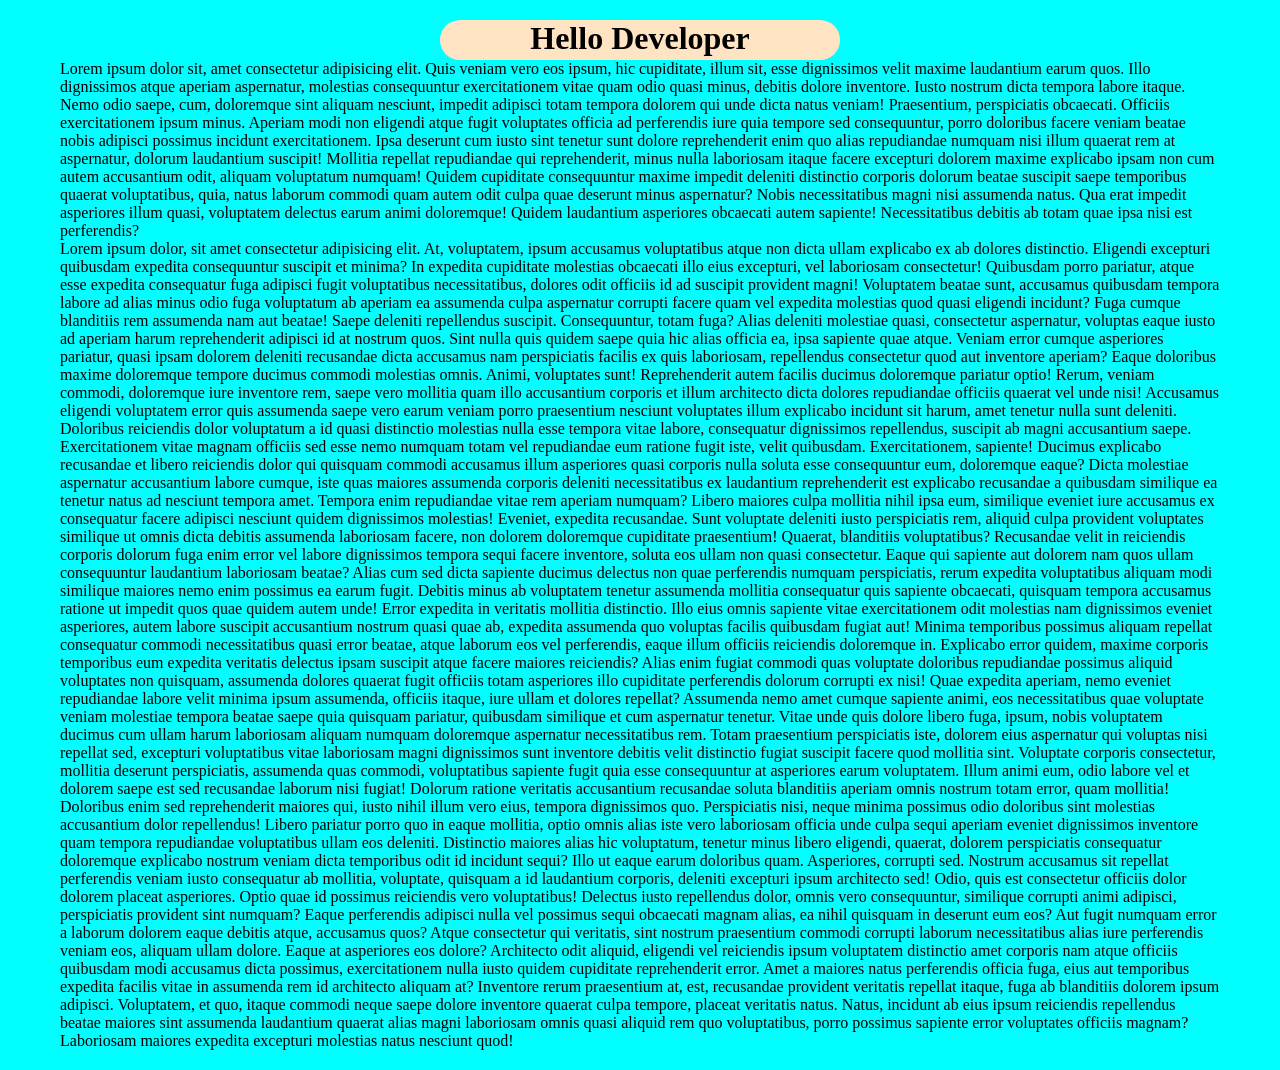
==== index.html @ 97e026e4 "qoshimcha" ====
<!DOCTYPE html>
<html lang="en">
<head>
    <meta charset="UTF-8">
    <meta name="viewport" content="width=, initial-scale=1.0">
    <title>Document</title>
    <link rel="stylesheet" href="/css/main.css">
</head>
<body>
    <header>
        <div class="container">
    <h1>Hello Developer</h1>

    <p>Lorem ipsum dolor sit, amet consectetur adipisicing elit. Quis veniam vero eos ipsum, hic cupiditate, illum sit, esse dignissimos velit maxime laudantium earum quos. Illo dignissimos atque aperiam aspernatur, molestias consequuntur exercitationem vitae quam odio quasi minus, debitis dolore inventore. Iusto nostrum dicta tempora labore itaque. Nemo odio saepe, cum, doloremque sint aliquam nesciunt, impedit adipisci totam tempora dolorem qui unde dicta natus veniam! Praesentium, perspiciatis obcaecati. Officiis exercitationem ipsum minus. Aperiam modi non eligendi atque fugit voluptates officia ad perferendis iure quia tempore sed consequuntur, porro doloribus facere veniam beatae nobis adipisci possimus incidunt exercitationem. Ipsa deserunt cum iusto sint tenetur sunt dolore reprehenderit enim quo alias repudiandae numquam nisi illum quaerat rem at aspernatur, dolorum laudantium suscipit! Mollitia repellat repudiandae qui reprehenderit, minus nulla laboriosam itaque facere excepturi dolorem maxime explicabo ipsam non cum autem accusantium odit, aliquam voluptatum numquam! Quidem cupiditate consequuntur maxime impedit deleniti distinctio corporis dolorum beatae suscipit saepe temporibus quaerat voluptatibus, quia, natus laborum commodi quam autem 
        odit culpa quae deserunt minus aspernatur? Nobis necessitatibus magni nisi assumenda natus. Qua
        erat impedit asperiores illum quasi, voluptatem delectus earum animi doloremque! Quidem laudantium asperiores obcaecati autem sapiente! Necessitatibus debitis ab totam quae ipsa nisi
         est perferendis?</p>
         <p>Lorem ipsum dolor, sit amet consectetur adipisicing elit. At, voluptatem, ipsum accusamus voluptatibus atque non dicta ullam explicabo ex ab dolores distinctio. Eligendi excepturi quibusdam expedita consequuntur suscipit et minima? In expedita cupiditate molestias obcaecati illo eius excepturi, vel laboriosam consectetur! Quibusdam porro pariatur, atque esse expedita consequatur fuga adipisci fugit voluptatibus necessitatibus, dolores odit officiis id ad suscipit provident magni! Voluptatem beatae sunt, accusamus quibusdam tempora labore ad alias minus odio fuga voluptatum ab aperiam ea assumenda culpa aspernatur corrupti facere quam vel expedita molestias quod quasi eligendi incidunt? Fuga cumque blanditiis rem assumenda nam aut beatae! Saepe deleniti repellendus suscipit. Consequuntur, totam fuga? Alias deleniti molestiae quasi, consectetur aspernatur, voluptas eaque iusto ad aperiam harum reprehenderit adipisci id at nostrum quos. Sint nulla quis quidem saepe quia hic alias officia ea, ipsa sapiente quae atque. Veniam error cumque asperiores pariatur, quasi ipsam dolorem deleniti recusandae dicta accusamus nam perspiciatis facilis ex quis laboriosam, repellendus consectetur quod aut inventore aperiam? Eaque doloribus maxime doloremque tempore ducimus commodi molestias omnis. Animi, voluptates sunt! Reprehenderit autem facilis ducimus doloremque pariatur optio! Rerum, veniam commodi, doloremque iure inventore rem, saepe vero mollitia quam illo accusantium corporis et illum architecto dicta dolores repudiandae officiis quaerat vel unde nisi! Accusamus eligendi voluptatem error quis assumenda saepe vero earum veniam porro praesentium nesciunt voluptates illum explicabo incidunt sit harum, amet tenetur nulla sunt deleniti. Doloribus reiciendis dolor voluptatum a id quasi distinctio molestias nulla esse tempora vitae labore, consequatur dignissimos repellendus, suscipit ab magni accusantium saepe. Exercitationem vitae magnam officiis sed esse nemo numquam totam vel repudiandae eum ratione fugit iste, velit quibusdam. Exercitationem, sapiente! Ducimus explicabo recusandae et libero reiciendis dolor qui quisquam commodi accusamus illum asperiores quasi corporis nulla soluta esse consequuntur eum, doloremque eaque? Dicta molestiae aspernatur accusantium labore cumque, iste quas maiores assumenda corporis deleniti necessitatibus ex laudantium reprehenderit est explicabo recusandae a quibusdam similique ea tenetur natus ad nesciunt tempora amet. Tempora enim repudiandae vitae rem aperiam numquam? Libero maiores culpa mollitia nihil ipsa eum, similique eveniet iure accusamus ex consequatur facere adipisci nesciunt quidem dignissimos molestias! Eveniet, expedita recusandae. Sunt voluptate deleniti iusto perspiciatis rem, aliquid culpa provident voluptates similique ut omnis dicta debitis assumenda laboriosam facere, non dolorem doloremque cupiditate praesentium! Quaerat, blanditiis voluptatibus? Recusandae velit in reiciendis corporis dolorum fuga enim error vel labore dignissimos tempora sequi facere inventore, soluta eos ullam non quasi consectetur. Eaque qui sapiente aut dolorem nam quos ullam consequuntur laudantium laboriosam beatae? Alias cum sed dicta sapiente ducimus delectus non quae perferendis numquam perspiciatis, rerum expedita voluptatibus aliquam modi similique maiores nemo enim possimus ea earum fugit. Debitis minus ab voluptatem tenetur assumenda mollitia consequatur quis sapiente obcaecati, quisquam tempora accusamus ratione ut impedit quos quae quidem autem unde! Error expedita in veritatis mollitia distinctio. Illo eius omnis sapiente vitae exercitationem odit molestias nam dignissimos eveniet asperiores, autem labore suscipit accusantium nostrum quasi quae ab, expedita assumenda quo voluptas facilis quibusdam fugiat aut! Minima temporibus possimus aliquam repellat consequatur commodi necessitatibus quasi error beatae, atque laborum eos vel perferendis, eaque illum officiis reiciendis doloremque in. Explicabo error quidem, maxime corporis temporibus eum expedita veritatis delectus ipsam suscipit atque facere maiores reiciendis? Alias enim fugiat commodi quas voluptate doloribus repudiandae possimus aliquid voluptates non quisquam, assumenda dolores quaerat fugit officiis totam asperiores illo cupiditate perferendis dolorum corrupti ex nisi! Quae expedita aperiam, nemo eveniet repudiandae labore velit minima ipsum assumenda, officiis itaque, iure ullam et dolores repellat? Assumenda nemo amet cumque sapiente animi, eos necessitatibus quae voluptate veniam molestiae tempora beatae saepe quia quisquam pariatur, quibusdam similique et cum aspernatur tenetur. Vitae unde quis dolore libero fuga, ipsum, nobis voluptatem ducimus cum ullam harum laboriosam aliquam numquam doloremque aspernatur necessitatibus rem. Totam praesentium perspiciatis iste, dolorem eius aspernatur qui voluptas nisi repellat sed, excepturi voluptatibus vitae laboriosam magni dignissimos sunt inventore debitis velit distinctio fugiat suscipit facere quod mollitia sint. Voluptate corporis consectetur, mollitia deserunt perspiciatis, assumenda quas commodi, voluptatibus sapiente fugit quia esse consequuntur at asperiores earum voluptatem. Illum animi eum, odio labore vel et dolorem saepe est sed recusandae laborum nisi fugiat! Dolorum ratione veritatis accusantium recusandae soluta blanditiis aperiam omnis nostrum totam error, quam mollitia! Doloribus enim sed reprehenderit maiores qui, iusto nihil illum vero eius, tempora dignissimos quo. Perspiciatis nisi, neque minima possimus odio doloribus sint molestias accusantium dolor repellendus! Libero pariatur porro quo in eaque mollitia, optio omnis alias iste vero laboriosam officia unde culpa sequi aperiam eveniet dignissimos inventore quam tempora repudiandae voluptatibus ullam eos deleniti. Distinctio maiores alias hic voluptatum, tenetur minus libero eligendi, quaerat, dolorem perspiciatis consequatur doloremque explicabo nostrum veniam dicta temporibus odit id incidunt sequi? Illo ut eaque earum doloribus quam. Asperiores, corrupti sed. Nostrum accusamus sit repellat perferendis veniam iusto consequatur ab mollitia, voluptate, quisquam a id laudantium corporis, deleniti excepturi ipsum architecto sed! Odio, quis est consectetur officiis dolor dolorem placeat asperiores. Optio quae id possimus reiciendis vero voluptatibus! Delectus iusto repellendus dolor, omnis vero consequuntur, similique corrupti animi adipisci, perspiciatis provident sint numquam? Eaque perferendis adipisci nulla vel possimus sequi obcaecati magnam alias, ea nihil quisquam in deserunt eum eos? Aut fugit numquam error a laborum dolorem eaque debitis atque, accusamus quos? Atque consectetur qui veritatis, sint nostrum praesentium commodi corrupti laborum necessitatibus alias iure perferendis veniam eos, aliquam ullam dolore. Eaque at asperiores eos dolore? Architecto odit aliquid, eligendi vel reiciendis ipsum voluptatem distinctio amet corporis nam atque officiis quibusdam modi accusamus dicta possimus, exercitationem nulla iusto quidem cupiditate reprehenderit error. Amet a maiores natus perferendis officia fuga, eius aut temporibus expedita facilis vitae in assumenda rem id architecto aliquam at? Inventore rerum praesentium at, est, recusandae provident veritatis repellat itaque, fuga ab blanditiis dolorem ipsum adipisci. Voluptatem, et quo, itaque commodi neque saepe dolore inventore quaerat culpa tempore, placeat veritatis natus. Natus, incidunt ab eius ipsum reiciendis repellendus beatae maiores sint assumenda laudantium quaerat alias magni laboriosam omnis quasi aliquid rem quo voluptatibus, porro possimus sapiente error voluptates officiis magnam? Laboriosam maiores expedita excepturi molestias natus nesciunt quod!
            
         </p>
        </div>
         </header>
</body>
</html>
---- css/main.css ----
*{
    padding: 0;
    margin: 0;
    box-sizing: border-box;
}
body{
    background-color: aqua;
    width: 100%;
    height: vh;

}
.container{
    max-width: 1200px;
    height: auto;
    width: 100%;
    margin:0 auto;
    padding: 20px 20px;
}
h1{
    width: 400px;
    height: 40px;
text-align: center;
    color: black;
    background-color: bisque;
    justify-content: center;
    margin: 0 auto;
    border-radius: 20px;
    
}
h1::after{
    background-color: brown;
    
}
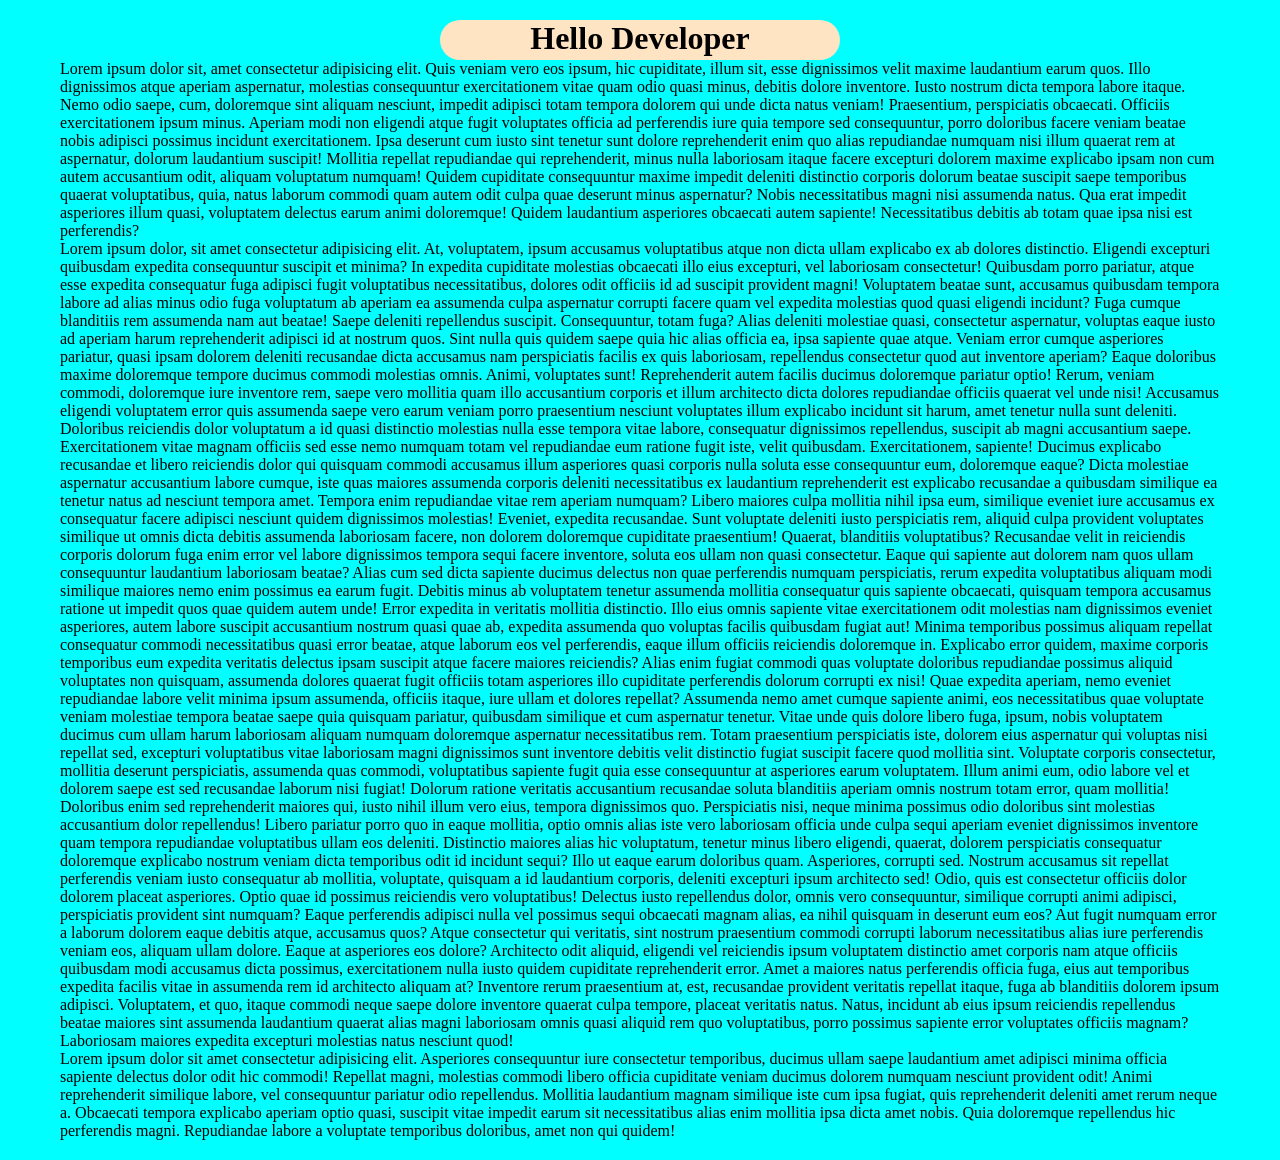
==== commit 8a1f4078: "yanglanish" ====
--- a/index.html
+++ b/index.html
@@ -10,13 +10,15 @@
     <header>
         <div class="container">
     <h1>Hello Developer</h1>
-
+          <a href="/saidasror.html"></a>
     <p>Lorem ipsum dolor sit, amet consectetur adipisicing elit. Quis veniam vero eos ipsum, hic cupiditate, illum sit, esse dignissimos velit maxime laudantium earum quos. Illo dignissimos atque aperiam aspernatur, molestias consequuntur exercitationem vitae quam odio quasi minus, debitis dolore inventore. Iusto nostrum dicta tempora labore itaque. Nemo odio saepe, cum, doloremque sint aliquam nesciunt, impedit adipisci totam tempora dolorem qui unde dicta natus veniam! Praesentium, perspiciatis obcaecati. Officiis exercitationem ipsum minus. Aperiam modi non eligendi atque fugit voluptates officia ad perferendis iure quia tempore sed consequuntur, porro doloribus facere veniam beatae nobis adipisci possimus incidunt exercitationem. Ipsa deserunt cum iusto sint tenetur sunt dolore reprehenderit enim quo alias repudiandae numquam nisi illum quaerat rem at aspernatur, dolorum laudantium suscipit! Mollitia repellat repudiandae qui reprehenderit, minus nulla laboriosam itaque facere excepturi dolorem maxime explicabo ipsam non cum autem accusantium odit, aliquam voluptatum numquam! Quidem cupiditate consequuntur maxime impedit deleniti distinctio corporis dolorum beatae suscipit saepe temporibus quaerat voluptatibus, quia, natus laborum commodi quam autem 
         odit culpa quae deserunt minus aspernatur? Nobis necessitatibus magni nisi assumenda natus. Qua
         erat impedit asperiores illum quasi, voluptatem delectus earum animi doloremque! Quidem laudantium asperiores obcaecati autem sapiente! Necessitatibus debitis ab totam quae ipsa nisi
          est perferendis?</p>
          <p>Lorem ipsum dolor, sit amet consectetur adipisicing elit. At, voluptatem, ipsum accusamus voluptatibus atque non dicta ullam explicabo ex ab dolores distinctio. Eligendi excepturi quibusdam expedita consequuntur suscipit et minima? In expedita cupiditate molestias obcaecati illo eius excepturi, vel laboriosam consectetur! Quibusdam porro pariatur, atque esse expedita consequatur fuga adipisci fugit voluptatibus necessitatibus, dolores odit officiis id ad suscipit provident magni! Voluptatem beatae sunt, accusamus quibusdam tempora labore ad alias minus odio fuga voluptatum ab aperiam ea assumenda culpa aspernatur corrupti facere quam vel expedita molestias quod quasi eligendi incidunt? Fuga cumque blanditiis rem assumenda nam aut beatae! Saepe deleniti repellendus suscipit. Consequuntur, totam fuga? Alias deleniti molestiae quasi, consectetur aspernatur, voluptas eaque iusto ad aperiam harum reprehenderit adipisci id at nostrum quos. Sint nulla quis quidem saepe quia hic alias officia ea, ipsa sapiente quae atque. Veniam error cumque asperiores pariatur, quasi ipsam dolorem deleniti recusandae dicta accusamus nam perspiciatis facilis ex quis laboriosam, repellendus consectetur quod aut inventore aperiam? Eaque doloribus maxime doloremque tempore ducimus commodi molestias omnis. Animi, voluptates sunt! Reprehenderit autem facilis ducimus doloremque pariatur optio! Rerum, veniam commodi, doloremque iure inventore rem, saepe vero mollitia quam illo accusantium corporis et illum architecto dicta dolores repudiandae officiis quaerat vel unde nisi! Accusamus eligendi voluptatem error quis assumenda saepe vero earum veniam porro praesentium nesciunt voluptates illum explicabo incidunt sit harum, amet tenetur nulla sunt deleniti. Doloribus reiciendis dolor voluptatum a id quasi distinctio molestias nulla esse tempora vitae labore, consequatur dignissimos repellendus, suscipit ab magni accusantium saepe. Exercitationem vitae magnam officiis sed esse nemo numquam totam vel repudiandae eum ratione fugit iste, velit quibusdam. Exercitationem, sapiente! Ducimus explicabo recusandae et libero reiciendis dolor qui quisquam commodi accusamus illum asperiores quasi corporis nulla soluta esse consequuntur eum, doloremque eaque? Dicta molestiae aspernatur accusantium labore cumque, iste quas maiores assumenda corporis deleniti necessitatibus ex laudantium reprehenderit est explicabo recusandae a quibusdam similique ea tenetur natus ad nesciunt tempora amet. Tempora enim repudiandae vitae rem aperiam numquam? Libero maiores culpa mollitia nihil ipsa eum, similique eveniet iure accusamus ex consequatur facere adipisci nesciunt quidem dignissimos molestias! Eveniet, expedita recusandae. Sunt voluptate deleniti iusto perspiciatis rem, aliquid culpa provident voluptates similique ut omnis dicta debitis assumenda laboriosam facere, non dolorem doloremque cupiditate praesentium! Quaerat, blanditiis voluptatibus? Recusandae velit in reiciendis corporis dolorum fuga enim error vel labore dignissimos tempora sequi facere inventore, soluta eos ullam non quasi consectetur. Eaque qui sapiente aut dolorem nam quos ullam consequuntur laudantium laboriosam beatae? Alias cum sed dicta sapiente ducimus delectus non quae perferendis numquam perspiciatis, rerum expedita voluptatibus aliquam modi similique maiores nemo enim possimus ea earum fugit. Debitis minus ab voluptatem tenetur assumenda mollitia consequatur quis sapiente obcaecati, quisquam tempora accusamus ratione ut impedit quos quae quidem autem unde! Error expedita in veritatis mollitia distinctio. Illo eius omnis sapiente vitae exercitationem odit molestias nam dignissimos eveniet asperiores, autem labore suscipit accusantium nostrum quasi quae ab, expedita assumenda quo voluptas facilis quibusdam fugiat aut! Minima temporibus possimus aliquam repellat consequatur commodi necessitatibus quasi error beatae, atque laborum eos vel perferendis, eaque illum officiis reiciendis doloremque in. Explicabo error quidem, maxime corporis temporibus eum expedita veritatis delectus ipsam suscipit atque facere maiores reiciendis? Alias enim fugiat commodi quas voluptate doloribus repudiandae possimus aliquid voluptates non quisquam, assumenda dolores quaerat fugit officiis totam asperiores illo cupiditate perferendis dolorum corrupti ex nisi! Quae expedita aperiam, nemo eveniet repudiandae labore velit minima ipsum assumenda, officiis itaque, iure ullam et dolores repellat? Assumenda nemo amet cumque sapiente animi, eos necessitatibus quae voluptate veniam molestiae tempora beatae saepe quia quisquam pariatur, quibusdam similique et cum aspernatur tenetur. Vitae unde quis dolore libero fuga, ipsum, nobis voluptatem ducimus cum ullam harum laboriosam aliquam numquam doloremque aspernatur necessitatibus rem. Totam praesentium perspiciatis iste, dolorem eius aspernatur qui voluptas nisi repellat sed, excepturi voluptatibus vitae laboriosam magni dignissimos sunt inventore debitis velit distinctio fugiat suscipit facere quod mollitia sint. Voluptate corporis consectetur, mollitia deserunt perspiciatis, assumenda quas commodi, voluptatibus sapiente fugit quia esse consequuntur at asperiores earum voluptatem. Illum animi eum, odio labore vel et dolorem saepe est sed recusandae laborum nisi fugiat! Dolorum ratione veritatis accusantium recusandae soluta blanditiis aperiam omnis nostrum totam error, quam mollitia! Doloribus enim sed reprehenderit maiores qui, iusto nihil illum vero eius, tempora dignissimos quo. Perspiciatis nisi, neque minima possimus odio doloribus sint molestias accusantium dolor repellendus! Libero pariatur porro quo in eaque mollitia, optio omnis alias iste vero laboriosam officia unde culpa sequi aperiam eveniet dignissimos inventore quam tempora repudiandae voluptatibus ullam eos deleniti. Distinctio maiores alias hic voluptatum, tenetur minus libero eligendi, quaerat, dolorem perspiciatis consequatur doloremque explicabo nostrum veniam dicta temporibus odit id incidunt sequi? Illo ut eaque earum doloribus quam. Asperiores, corrupti sed. Nostrum accusamus sit repellat perferendis veniam iusto consequatur ab mollitia, voluptate, quisquam a id laudantium corporis, deleniti excepturi ipsum architecto sed! Odio, quis est consectetur officiis dolor dolorem placeat asperiores. Optio quae id possimus reiciendis vero voluptatibus! Delectus iusto repellendus dolor, omnis vero consequuntur, similique corrupti animi adipisci, perspiciatis provident sint numquam? Eaque perferendis adipisci nulla vel possimus sequi obcaecati magnam alias, ea nihil quisquam in deserunt eum eos? Aut fugit numquam error a laborum dolorem eaque debitis atque, accusamus quos? Atque consectetur qui veritatis, sint nostrum praesentium commodi corrupti laborum necessitatibus alias iure perferendis veniam eos, aliquam ullam dolore. Eaque at asperiores eos dolore? Architecto odit aliquid, eligendi vel reiciendis ipsum voluptatem distinctio amet corporis nam atque officiis quibusdam modi accusamus dicta possimus, exercitationem nulla iusto quidem cupiditate reprehenderit error. Amet a maiores natus perferendis officia fuga, eius aut temporibus expedita facilis vitae in assumenda rem id architecto aliquam at? Inventore rerum praesentium at, est, recusandae provident veritatis repellat itaque, fuga ab blanditiis dolorem ipsum adipisci. Voluptatem, et quo, itaque commodi neque saepe dolore inventore quaerat culpa tempore, placeat veritatis natus. Natus, incidunt ab eius ipsum reiciendis repellendus beatae maiores sint assumenda laudantium quaerat alias magni laboriosam omnis quasi aliquid rem quo voluptatibus, porro possimus sapiente error voluptates officiis magnam? Laboriosam maiores expedita excepturi molestias natus nesciunt quod!
+        <p>Lorem ipsum dolor sit amet consectetur adipisicing elit. Asperiores consequuntur iure consectetur temporibus, ducimus ullam saepe laudantium amet adipisci minima officia sapiente delectus dolor odit hic commodi! Repellat magni, molestias commodi libero officia cupiditate veniam ducimus dolorem numquam nesciunt provident odit! Animi reprehenderit similique labore, vel consequuntur pariatur odio repellendus. Mollitia laudantium magnam similique iste cum ipsa fugiat, quis reprehenderit deleniti amet rerum neque a. Obcaecati tempora explicabo aperiam optio quasi, suscipit vitae impedit earum sit necessitatibus alias enim mollitia ipsa dicta amet nobis. Quia doloremque repellendus hic perferendis magni. Repudiandae labore a voluptate temporibus doloribus, amet non qui quidem!
             
+        </p>
          </p>
         </div>
          </header>
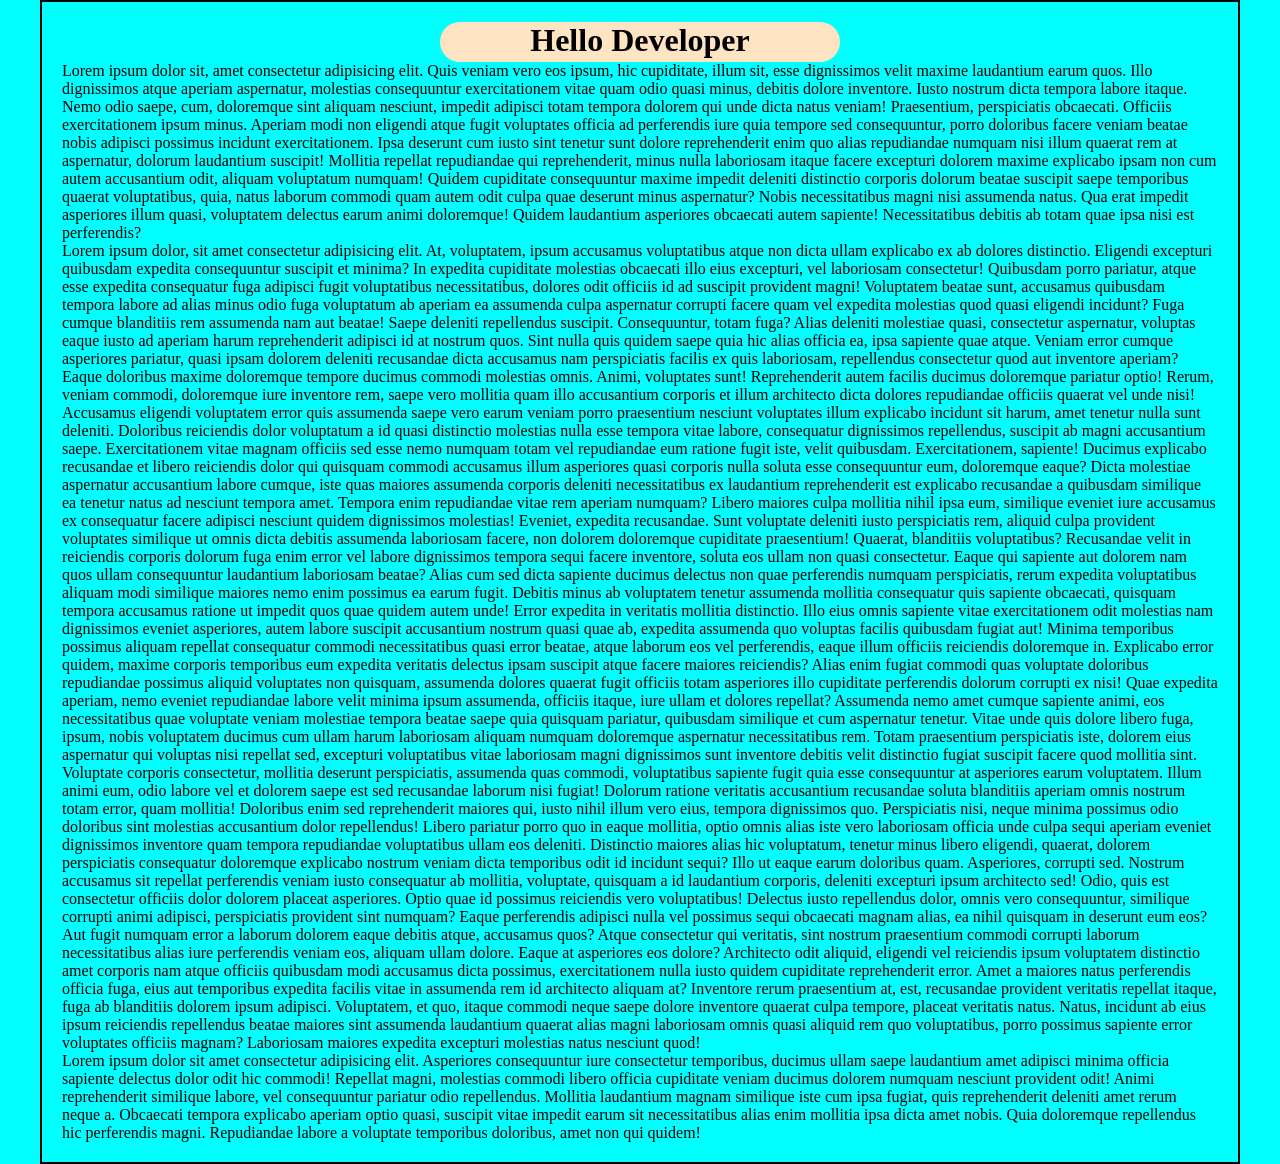
==== commit 11a13700: "3-qsim" ====
--- a/index.html
+++ b/index.html
@@ -10,6 +10,7 @@
     <header>
         <div class="container">
     <h1>Hello Developer</h1>
+          <a href="/abdumajid.html"></a>
           <a href="/saidasror.html"></a>
     <p>Lorem ipsum dolor sit, amet consectetur adipisicing elit. Quis veniam vero eos ipsum, hic cupiditate, illum sit, esse dignissimos velit maxime laudantium earum quos. Illo dignissimos atque aperiam aspernatur, molestias consequuntur exercitationem vitae quam odio quasi minus, debitis dolore inventore. Iusto nostrum dicta tempora labore itaque. Nemo odio saepe, cum, doloremque sint aliquam nesciunt, impedit adipisci totam tempora dolorem qui unde dicta natus veniam! Praesentium, perspiciatis obcaecati. Officiis exercitationem ipsum minus. Aperiam modi non eligendi atque fugit voluptates officia ad perferendis iure quia tempore sed consequuntur, porro doloribus facere veniam beatae nobis adipisci possimus incidunt exercitationem. Ipsa deserunt cum iusto sint tenetur sunt dolore reprehenderit enim quo alias repudiandae numquam nisi illum quaerat rem at aspernatur, dolorum laudantium suscipit! Mollitia repellat repudiandae qui reprehenderit, minus nulla laboriosam itaque facere excepturi dolorem maxime explicabo ipsam non cum autem accusantium odit, aliquam voluptatum numquam! Quidem cupiditate consequuntur maxime impedit deleniti distinctio corporis dolorum beatae suscipit saepe temporibus quaerat voluptatibus, quia, natus laborum commodi quam autem 
         odit culpa quae deserunt minus aspernatur? Nobis necessitatibus magni nisi assumenda natus. Qua
@@ -17,10 +18,62 @@
          est perferendis?</p>
          <p>Lorem ipsum dolor, sit amet consectetur adipisicing elit. At, voluptatem, ipsum accusamus voluptatibus atque non dicta ullam explicabo ex ab dolores distinctio. Eligendi excepturi quibusdam expedita consequuntur suscipit et minima? In expedita cupiditate molestias obcaecati illo eius excepturi, vel laboriosam consectetur! Quibusdam porro pariatur, atque esse expedita consequatur fuga adipisci fugit voluptatibus necessitatibus, dolores odit officiis id ad suscipit provident magni! Voluptatem beatae sunt, accusamus quibusdam tempora labore ad alias minus odio fuga voluptatum ab aperiam ea assumenda culpa aspernatur corrupti facere quam vel expedita molestias quod quasi eligendi incidunt? Fuga cumque blanditiis rem assumenda nam aut beatae! Saepe deleniti repellendus suscipit. Consequuntur, totam fuga? Alias deleniti molestiae quasi, consectetur aspernatur, voluptas eaque iusto ad aperiam harum reprehenderit adipisci id at nostrum quos. Sint nulla quis quidem saepe quia hic alias officia ea, ipsa sapiente quae atque. Veniam error cumque asperiores pariatur, quasi ipsam dolorem deleniti recusandae dicta accusamus nam perspiciatis facilis ex quis laboriosam, repellendus consectetur quod aut inventore aperiam? Eaque doloribus maxime doloremque tempore ducimus commodi molestias omnis. Animi, voluptates sunt! Reprehenderit autem facilis ducimus doloremque pariatur optio! Rerum, veniam commodi, doloremque iure inventore rem, saepe vero mollitia quam illo accusantium corporis et illum architecto dicta dolores repudiandae officiis quaerat vel unde nisi! Accusamus eligendi voluptatem error quis assumenda saepe vero earum veniam porro praesentium nesciunt voluptates illum explicabo incidunt sit harum, amet tenetur nulla sunt deleniti. Doloribus reiciendis dolor voluptatum a id quasi distinctio molestias nulla esse tempora vitae labore, consequatur dignissimos repellendus, suscipit ab magni accusantium saepe. Exercitationem vitae magnam officiis sed esse nemo numquam totam vel repudiandae eum ratione fugit iste, velit quibusdam. Exercitationem, sapiente! Ducimus explicabo recusandae et libero reiciendis dolor qui quisquam commodi accusamus illum asperiores quasi corporis nulla soluta esse consequuntur eum, doloremque eaque? Dicta molestiae aspernatur accusantium labore cumque, iste quas maiores assumenda corporis deleniti necessitatibus ex laudantium reprehenderit est explicabo recusandae a quibusdam similique ea tenetur natus ad nesciunt tempora amet. Tempora enim repudiandae vitae rem aperiam numquam? Libero maiores culpa mollitia nihil ipsa eum, similique eveniet iure accusamus ex consequatur facere adipisci nesciunt quidem dignissimos molestias! Eveniet, expedita recusandae. Sunt voluptate deleniti iusto perspiciatis rem, aliquid culpa provident voluptates similique ut omnis dicta debitis assumenda laboriosam facere, non dolorem doloremque cupiditate praesentium! Quaerat, blanditiis voluptatibus? Recusandae velit in reiciendis corporis dolorum fuga enim error vel labore dignissimos tempora sequi facere inventore, soluta eos ullam non quasi consectetur. Eaque qui sapiente aut dolorem nam quos ullam consequuntur laudantium laboriosam beatae? Alias cum sed dicta sapiente ducimus delectus non quae perferendis numquam perspiciatis, rerum expedita voluptatibus aliquam modi similique maiores nemo enim possimus ea earum fugit. Debitis minus ab voluptatem tenetur assumenda mollitia consequatur quis sapiente obcaecati, quisquam tempora accusamus ratione ut impedit quos quae quidem autem unde! Error expedita in veritatis mollitia distinctio. Illo eius omnis sapiente vitae exercitationem odit molestias nam dignissimos eveniet asperiores, autem labore suscipit accusantium nostrum quasi quae ab, expedita assumenda quo voluptas facilis quibusdam fugiat aut! Minima temporibus possimus aliquam repellat consequatur commodi necessitatibus quasi error beatae, atque laborum eos vel perferendis, eaque illum officiis reiciendis doloremque in. Explicabo error quidem, maxime corporis temporibus eum expedita veritatis delectus ipsam suscipit atque facere maiores reiciendis? Alias enim fugiat commodi quas voluptate doloribus repudiandae possimus aliquid voluptates non quisquam, assumenda dolores quaerat fugit officiis totam asperiores illo cupiditate perferendis dolorum corrupti ex nisi! Quae expedita aperiam, nemo eveniet repudiandae labore velit minima ipsum assumenda, officiis itaque, iure ullam et dolores repellat? Assumenda nemo amet cumque sapiente animi, eos necessitatibus quae voluptate veniam molestiae tempora beatae saepe quia quisquam pariatur, quibusdam similique et cum aspernatur tenetur. Vitae unde quis dolore libero fuga, ipsum, nobis voluptatem ducimus cum ullam harum laboriosam aliquam numquam doloremque aspernatur necessitatibus rem. Totam praesentium perspiciatis iste, dolorem eius aspernatur qui voluptas nisi repellat sed, excepturi voluptatibus vitae laboriosam magni dignissimos sunt inventore debitis velit distinctio fugiat suscipit facere quod mollitia sint. Voluptate corporis consectetur, mollitia deserunt perspiciatis, assumenda quas commodi, voluptatibus sapiente fugit quia esse consequuntur at asperiores earum voluptatem. Illum animi eum, odio labore vel et dolorem saepe est sed recusandae laborum nisi fugiat! Dolorum ratione veritatis accusantium recusandae soluta blanditiis aperiam omnis nostrum totam error, quam mollitia! Doloribus enim sed reprehenderit maiores qui, iusto nihil illum vero eius, tempora dignissimos quo. Perspiciatis nisi, neque minima possimus odio doloribus sint molestias accusantium dolor repellendus! Libero pariatur porro quo in eaque mollitia, optio omnis alias iste vero laboriosam officia unde culpa sequi aperiam eveniet dignissimos inventore quam tempora repudiandae voluptatibus ullam eos deleniti. Distinctio maiores alias hic voluptatum, tenetur minus libero eligendi, quaerat, dolorem perspiciatis consequatur doloremque explicabo nostrum veniam dicta temporibus odit id incidunt sequi? Illo ut eaque earum doloribus quam. Asperiores, corrupti sed. Nostrum accusamus sit repellat perferendis veniam iusto consequatur ab mollitia, voluptate, quisquam a id laudantium corporis, deleniti excepturi ipsum architecto sed! Odio, quis est consectetur officiis dolor dolorem placeat asperiores. Optio quae id possimus reiciendis vero voluptatibus! Delectus iusto repellendus dolor, omnis vero consequuntur, similique corrupti animi adipisci, perspiciatis provident sint numquam? Eaque perferendis adipisci nulla vel possimus sequi obcaecati magnam alias, ea nihil quisquam in deserunt eum eos? Aut fugit numquam error a laborum dolorem eaque debitis atque, accusamus quos? Atque consectetur qui veritatis, sint nostrum praesentium commodi corrupti laborum necessitatibus alias iure perferendis veniam eos, aliquam ullam dolore. Eaque at asperiores eos dolore? Architecto odit aliquid, eligendi vel reiciendis ipsum voluptatem distinctio amet corporis nam atque officiis quibusdam modi accusamus dicta possimus, exercitationem nulla iusto quidem cupiditate reprehenderit error. Amet a maiores natus perferendis officia fuga, eius aut temporibus expedita facilis vitae in assumenda rem id architecto aliquam at? Inventore rerum praesentium at, est, recusandae provident veritatis repellat itaque, fuga ab blanditiis dolorem ipsum adipisci. Voluptatem, et quo, itaque commodi neque saepe dolore inventore quaerat culpa tempore, placeat veritatis natus. Natus, incidunt ab eius ipsum reiciendis repellendus beatae maiores sint assumenda laudantium quaerat alias magni laboriosam omnis quasi aliquid rem quo voluptatibus, porro possimus sapiente error voluptates officiis magnam? Laboriosam maiores expedita excepturi molestias natus nesciunt quod!
         <p>Lorem ipsum dolor sit amet consectetur adipisicing elit. Asperiores consequuntur iure consectetur temporibus, ducimus ullam saepe laudantium amet adipisci minima officia sapiente delectus dolor odit hic commodi! Repellat magni, molestias commodi libero officia cupiditate veniam ducimus dolorem numquam nesciunt provident odit! Animi reprehenderit similique labore, vel consequuntur pariatur odio repellendus. Mollitia laudantium magnam similique iste cum ipsa fugiat, quis reprehenderit deleniti amet rerum neque a. Obcaecati tempora explicabo aperiam optio quasi, suscipit vitae impedit earum sit necessitatibus alias enim mollitia ipsa dicta amet nobis. Quia doloremque repellendus hic perferendis magni. Repudiandae labore a voluptate temporibus doloribus, amet non qui quidem!
-            
+
         </p>
          </p>
         </div>
          </header>
+
+         <!-- --------sayidasror-ishledi----------- -->
+
+
+
+
+
+
+
+
+
+
+
+
+
+
+
+
+
+         <!-- --------------buyer oxri----------------- -->
+
+
+
+
+
+        <!-- -----------Soloxidin-aka-ishledi-foter-qsmini---------- -->
+
+
+
+
+
+
+
+
+
+
+
+
+
+
+
+
+
+
+
+        <!-- -------------------past-oxri-------------------------- -->
+
+
+
+
+
+
 </body>
 </html>
--- a/css/main.css
+++ b/css/main.css
@@ -15,6 +15,7 @@
     width: 100%;
     margin:0 auto;
     padding: 20px 20px;
+    border: 2px solid black;
 }
 h1{
     width: 400px;
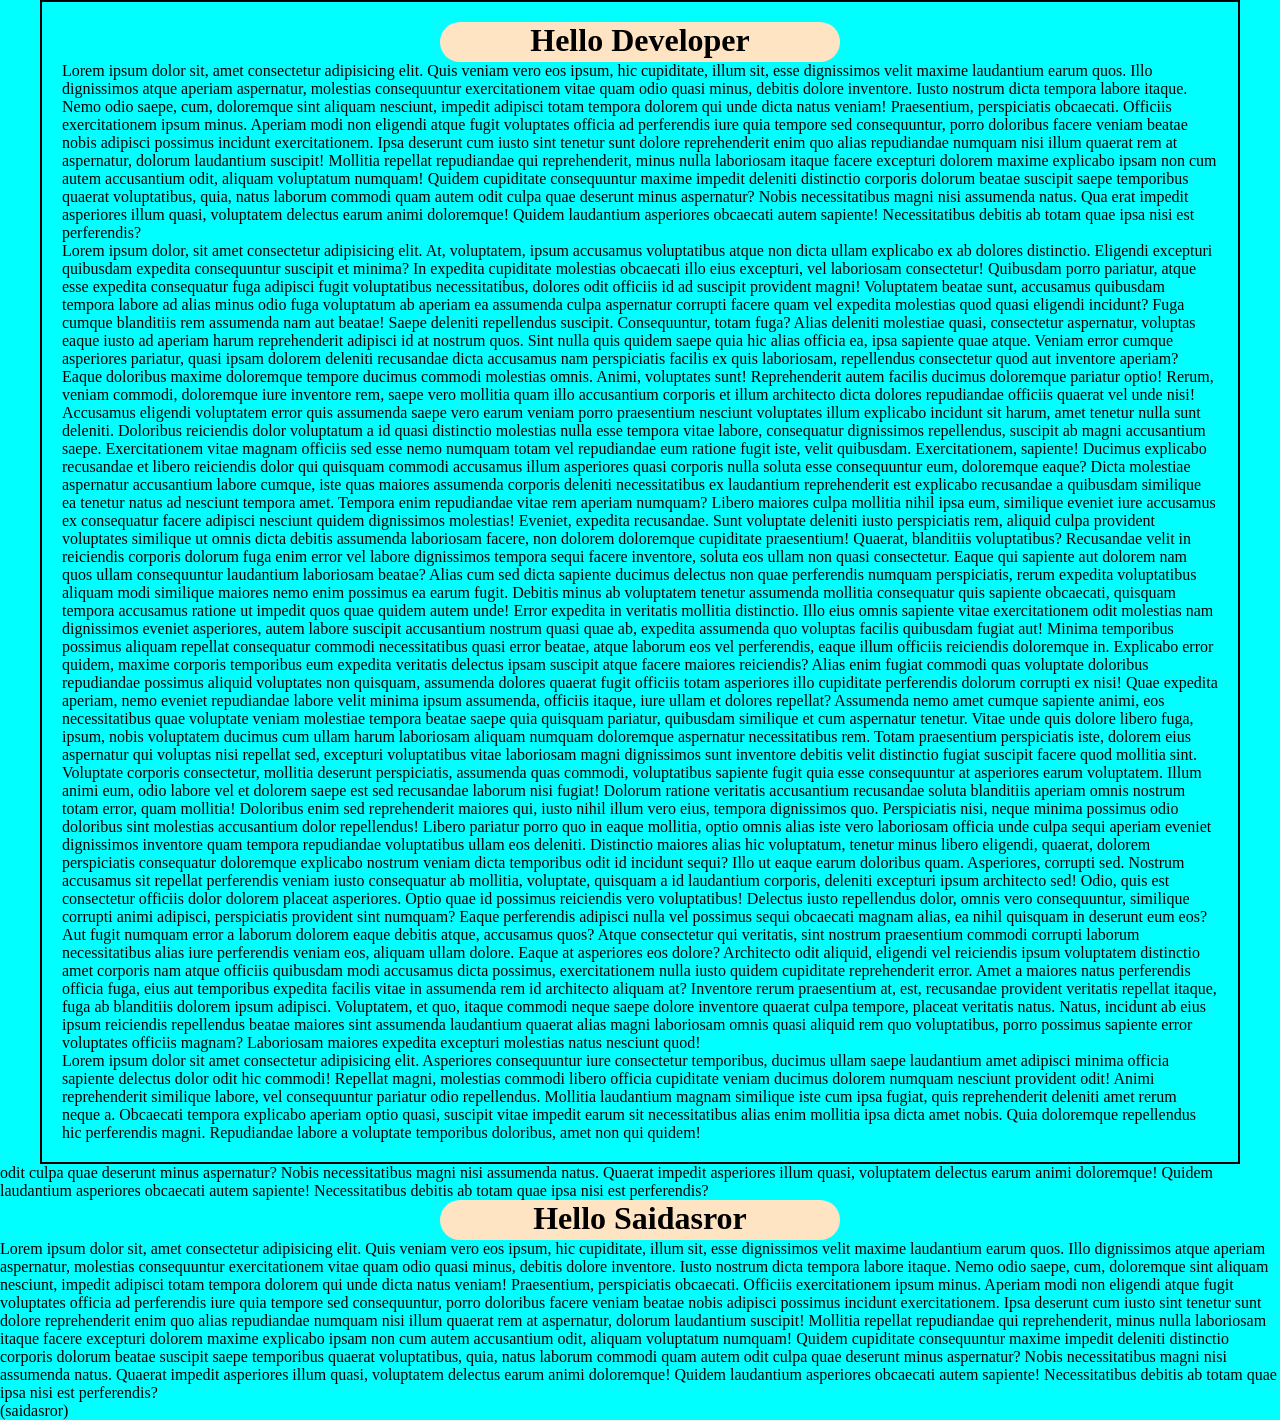
==== commit 67be84e0: "fix conflict" ====
--- a/index.html
+++ b/index.html
@@ -75,5 +75,11 @@
 
 
 
+
+        odit culpa quae deserunt minus aspernatur? Nobis necessitatibus magni nisi assumenda natus. Quaerat impedit asperiores illum quasi, voluptatem delectus earum animi doloremque! Quidem laudantium asperiores obcaecati autem sapiente! Necessitatibus debitis ab totam quae ipsa nisi est perferendis?</p>
+         <h1>Hello Saidasror</h1>
+    <p>Lorem ipsum dolor sit, amet consectetur adipisicing elit. Quis veniam vero eos ipsum, hic cupiditate, illum sit, esse dignissimos velit maxime laudantium earum quos. Illo dignissimos atque aperiam aspernatur, molestias consequuntur exercitationem vitae quam odio quasi minus, debitis dolore inventore. Iusto nostrum dicta tempora labore itaque. Nemo odio saepe, cum, doloremque sint aliquam nesciunt, impedit adipisci totam tempora dolorem qui unde dicta natus veniam! Praesentium, perspiciatis obcaecati. Officiis exercitationem ipsum minus. Aperiam modi non eligendi atque fugit voluptates officia ad perferendis iure quia tempore sed consequuntur, porro doloribus facere veniam beatae nobis adipisci possimus incidunt exercitationem. Ipsa deserunt cum iusto sint tenetur sunt dolore reprehenderit enim quo alias repudiandae numquam nisi illum quaerat rem at aspernatur, dolorum laudantium suscipit! Mollitia repellat repudiandae qui reprehenderit, minus nulla laboriosam itaque facere excepturi dolorem maxime explicabo ipsam non cum autem accusantium odit, aliquam voluptatum numquam! Quidem cupiditate consequuntur maxime impedit deleniti distinctio corporis dolorum beatae suscipit saepe temporibus quaerat voluptatibus, quia, natus laborum commodi quam autem 
+        odit culpa quae deserunt minus aspernatur? Nobis necessitatibus magni nisi assumenda natus. Quaerat impedit asperiores illum quasi, voluptatem delectus earum animi doloremque! Quidem laudantium asperiores obcaecati autem sapiente! Necessitatibus debitis ab totam quae ipsa nisi est perferendis?</p>
+(saidasror)
 </body>
 </html>
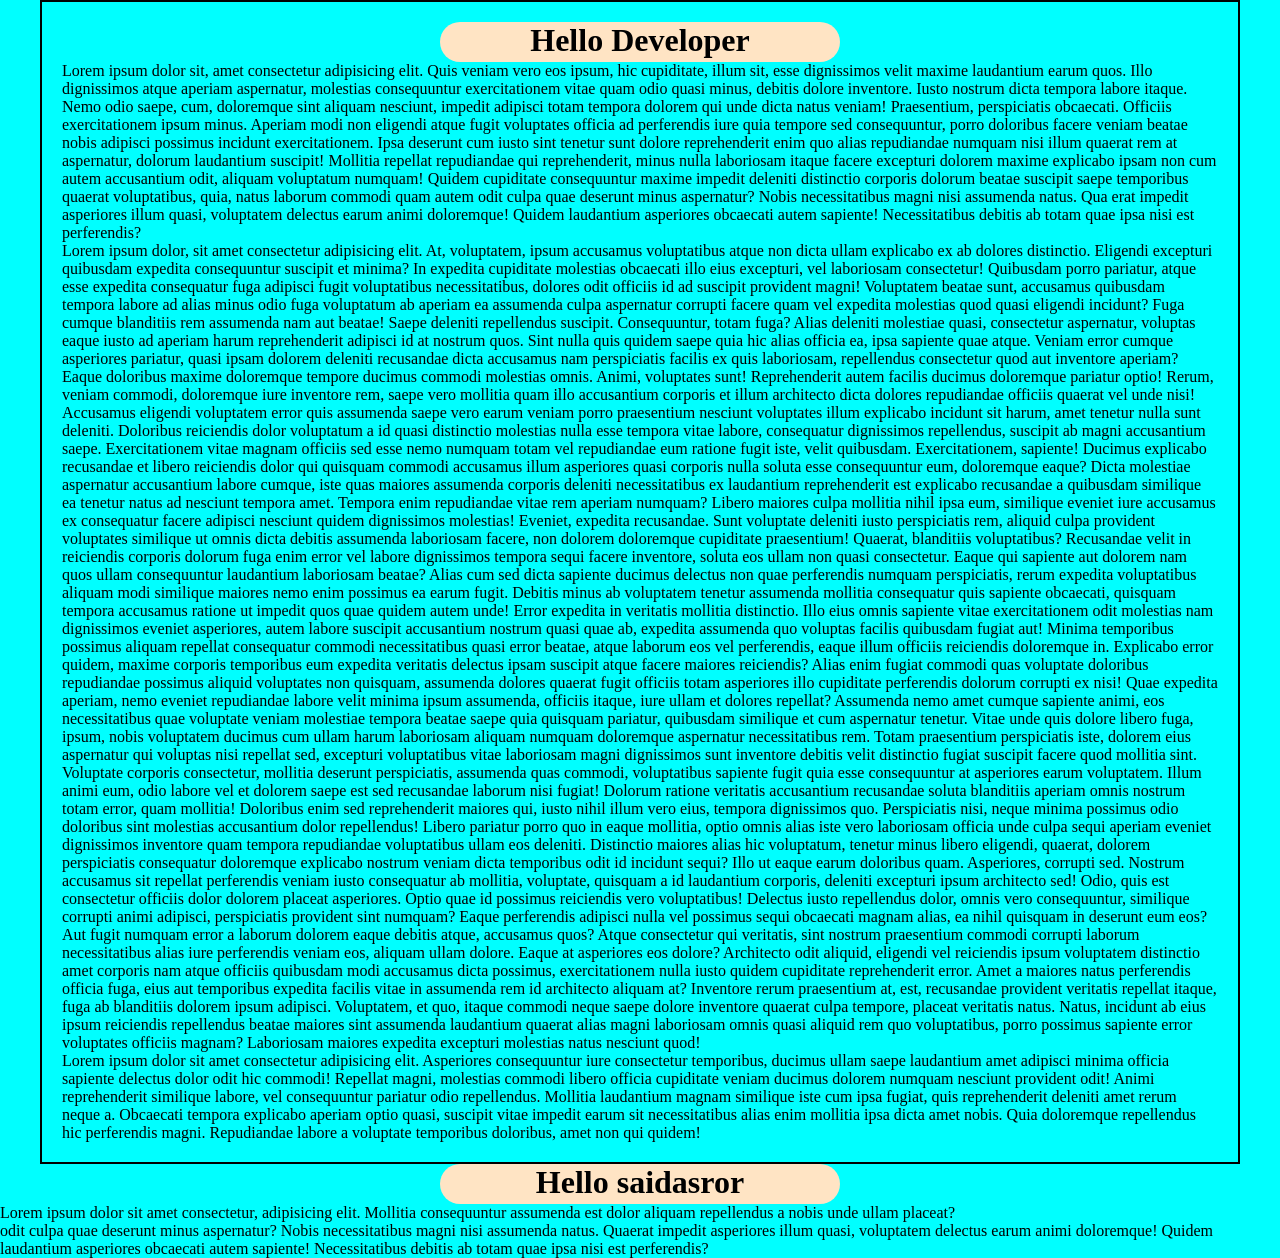
==== commit 3190f491: "fix conflict" ====
--- a/index.html
+++ b/index.html
@@ -28,6 +28,8 @@
 
 
 
+       <h1>Hello saidasror</h1>
+       <p>Lorem ipsum dolor sit amet consectetur, adipisicing elit. Mollitia consequuntur assumenda est dolor aliquam repellendus a nobis unde ullam placeat?</p>
 
 
 
@@ -77,9 +79,5 @@
 
 
         odit culpa quae deserunt minus aspernatur? Nobis necessitatibus magni nisi assumenda natus. Quaerat impedit asperiores illum quasi, voluptatem delectus earum animi doloremque! Quidem laudantium asperiores obcaecati autem sapiente! Necessitatibus debitis ab totam quae ipsa nisi est perferendis?</p>
-         <h1>Hello Saidasror</h1>
-    <p>Lorem ipsum dolor sit, amet consectetur adipisicing elit. Quis veniam vero eos ipsum, hic cupiditate, illum sit, esse dignissimos velit maxime laudantium earum quos. Illo dignissimos atque aperiam aspernatur, molestias consequuntur exercitationem vitae quam odio quasi minus, debitis dolore inventore. Iusto nostrum dicta tempora labore itaque. Nemo odio saepe, cum, doloremque sint aliquam nesciunt, impedit adipisci totam tempora dolorem qui unde dicta natus veniam! Praesentium, perspiciatis obcaecati. Officiis exercitationem ipsum minus. Aperiam modi non eligendi atque fugit voluptates officia ad perferendis iure quia tempore sed consequuntur, porro doloribus facere veniam beatae nobis adipisci possimus incidunt exercitationem. Ipsa deserunt cum iusto sint tenetur sunt dolore reprehenderit enim quo alias repudiandae numquam nisi illum quaerat rem at aspernatur, dolorum laudantium suscipit! Mollitia repellat repudiandae qui reprehenderit, minus nulla laboriosam itaque facere excepturi dolorem maxime explicabo ipsam non cum autem accusantium odit, aliquam voluptatum numquam! Quidem cupiditate consequuntur maxime impedit deleniti distinctio corporis dolorum beatae suscipit saepe temporibus quaerat voluptatibus, quia, natus laborum commodi quam autem 
-        odit culpa quae deserunt minus aspernatur? Nobis necessitatibus magni nisi assumenda natus. Quaerat impedit asperiores illum quasi, voluptatem delectus earum animi doloremque! Quidem laudantium asperiores obcaecati autem sapiente! Necessitatibus debitis ab totam quae ipsa nisi est perferendis?</p>
-(saidasror)
 </body>
 </html>
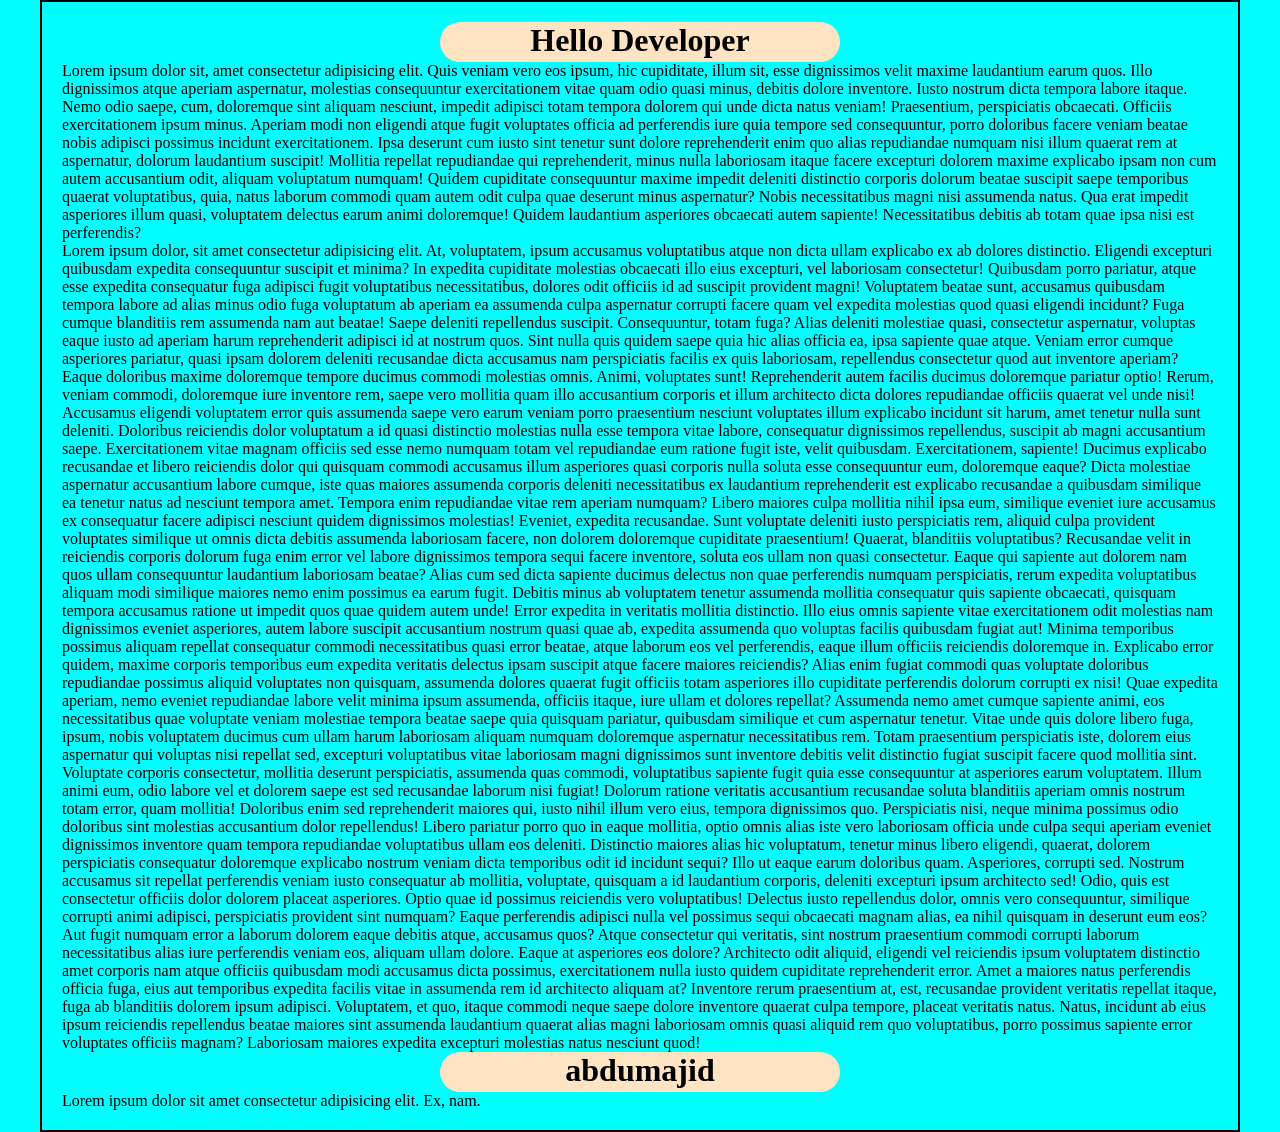
==== commit 105a6334: "abu" ====
--- a/index.html
+++ b/index.html
@@ -10,74 +10,17 @@
     <header>
         <div class="container">
     <h1>Hello Developer</h1>
-          <a href="/abdumajid.html"></a>
           <a href="/saidasror.html"></a>
     <p>Lorem ipsum dolor sit, amet consectetur adipisicing elit. Quis veniam vero eos ipsum, hic cupiditate, illum sit, esse dignissimos velit maxime laudantium earum quos. Illo dignissimos atque aperiam aspernatur, molestias consequuntur exercitationem vitae quam odio quasi minus, debitis dolore inventore. Iusto nostrum dicta tempora labore itaque. Nemo odio saepe, cum, doloremque sint aliquam nesciunt, impedit adipisci totam tempora dolorem qui unde dicta natus veniam! Praesentium, perspiciatis obcaecati. Officiis exercitationem ipsum minus. Aperiam modi non eligendi atque fugit voluptates officia ad perferendis iure quia tempore sed consequuntur, porro doloribus facere veniam beatae nobis adipisci possimus incidunt exercitationem. Ipsa deserunt cum iusto sint tenetur sunt dolore reprehenderit enim quo alias repudiandae numquam nisi illum quaerat rem at aspernatur, dolorum laudantium suscipit! Mollitia repellat repudiandae qui reprehenderit, minus nulla laboriosam itaque facere excepturi dolorem maxime explicabo ipsam non cum autem accusantium odit, aliquam voluptatum numquam! Quidem cupiditate consequuntur maxime impedit deleniti distinctio corporis dolorum beatae suscipit saepe temporibus quaerat voluptatibus, quia, natus laborum commodi quam autem 
         odit culpa quae deserunt minus aspernatur? Nobis necessitatibus magni nisi assumenda natus. Qua
         erat impedit asperiores illum quasi, voluptatem delectus earum animi doloremque! Quidem laudantium asperiores obcaecati autem sapiente! Necessitatibus debitis ab totam quae ipsa nisi
          est perferendis?</p>
          <p>Lorem ipsum dolor, sit amet consectetur adipisicing elit. At, voluptatem, ipsum accusamus voluptatibus atque non dicta ullam explicabo ex ab dolores distinctio. Eligendi excepturi quibusdam expedita consequuntur suscipit et minima? In expedita cupiditate molestias obcaecati illo eius excepturi, vel laboriosam consectetur! Quibusdam porro pariatur, atque esse expedita consequatur fuga adipisci fugit voluptatibus necessitatibus, dolores odit officiis id ad suscipit provident magni! Voluptatem beatae sunt, accusamus quibusdam tempora labore ad alias minus odio fuga voluptatum ab aperiam ea assumenda culpa aspernatur corrupti facere quam vel expedita molestias quod quasi eligendi incidunt? Fuga cumque blanditiis rem assumenda nam aut beatae! Saepe deleniti repellendus suscipit. Consequuntur, totam fuga? Alias deleniti molestiae quasi, consectetur aspernatur, voluptas eaque iusto ad aperiam harum reprehenderit adipisci id at nostrum quos. Sint nulla quis quidem saepe quia hic alias officia ea, ipsa sapiente quae atque. Veniam error cumque asperiores pariatur, quasi ipsam dolorem deleniti recusandae dicta accusamus nam perspiciatis facilis ex quis laboriosam, repellendus consectetur quod aut inventore aperiam? Eaque doloribus maxime doloremque tempore ducimus commodi molestias omnis. Animi, voluptates sunt! Reprehenderit autem facilis ducimus doloremque pariatur optio! Rerum, veniam commodi, doloremque iure inventore rem, saepe vero mollitia quam illo accusantium corporis et illum architecto dicta dolores repudiandae officiis quaerat vel unde nisi! Accusamus eligendi voluptatem error quis assumenda saepe vero earum veniam porro praesentium nesciunt voluptates illum explicabo incidunt sit harum, amet tenetur nulla sunt deleniti. Doloribus reiciendis dolor voluptatum a id quasi distinctio molestias nulla esse tempora vitae labore, consequatur dignissimos repellendus, suscipit ab magni accusantium saepe. Exercitationem vitae magnam officiis sed esse nemo numquam totam vel repudiandae eum ratione fugit iste, velit quibusdam. Exercitationem, sapiente! Ducimus explicabo recusandae et libero reiciendis dolor qui quisquam commodi accusamus illum asperiores quasi corporis nulla soluta esse consequuntur eum, doloremque eaque? Dicta molestiae aspernatur accusantium labore cumque, iste quas maiores assumenda corporis deleniti necessitatibus ex laudantium reprehenderit est explicabo recusandae a quibusdam similique ea tenetur natus ad nesciunt tempora amet. Tempora enim repudiandae vitae rem aperiam numquam? Libero maiores culpa mollitia nihil ipsa eum, similique eveniet iure accusamus ex consequatur facere adipisci nesciunt quidem dignissimos molestias! Eveniet, expedita recusandae. Sunt voluptate deleniti iusto perspiciatis rem, aliquid culpa provident voluptates similique ut omnis dicta debitis assumenda laboriosam facere, non dolorem doloremque cupiditate praesentium! Quaerat, blanditiis voluptatibus? Recusandae velit in reiciendis corporis dolorum fuga enim error vel labore dignissimos tempora sequi facere inventore, soluta eos ullam non quasi consectetur. Eaque qui sapiente aut dolorem nam quos ullam consequuntur laudantium laboriosam beatae? Alias cum sed dicta sapiente ducimus delectus non quae perferendis numquam perspiciatis, rerum expedita voluptatibus aliquam modi similique maiores nemo enim possimus ea earum fugit. Debitis minus ab voluptatem tenetur assumenda mollitia consequatur quis sapiente obcaecati, quisquam tempora accusamus ratione ut impedit quos quae quidem autem unde! Error expedita in veritatis mollitia distinctio. Illo eius omnis sapiente vitae exercitationem odit molestias nam dignissimos eveniet asperiores, autem labore suscipit accusantium nostrum quasi quae ab, expedita assumenda quo voluptas facilis quibusdam fugiat aut! Minima temporibus possimus aliquam repellat consequatur commodi necessitatibus quasi error beatae, atque laborum eos vel perferendis, eaque illum officiis reiciendis doloremque in. Explicabo error quidem, maxime corporis temporibus eum expedita veritatis delectus ipsam suscipit atque facere maiores reiciendis? Alias enim fugiat commodi quas voluptate doloribus repudiandae possimus aliquid voluptates non quisquam, assumenda dolores quaerat fugit officiis totam asperiores illo cupiditate perferendis dolorum corrupti ex nisi! Quae expedita aperiam, nemo eveniet repudiandae labore velit minima ipsum assumenda, officiis itaque, iure ullam et dolores repellat? Assumenda nemo amet cumque sapiente animi, eos necessitatibus quae voluptate veniam molestiae tempora beatae saepe quia quisquam pariatur, quibusdam similique et cum aspernatur tenetur. Vitae unde quis dolore libero fuga, ipsum, nobis voluptatem ducimus cum ullam harum laboriosam aliquam numquam doloremque aspernatur necessitatibus rem. Totam praesentium perspiciatis iste, dolorem eius aspernatur qui voluptas nisi repellat sed, excepturi voluptatibus vitae laboriosam magni dignissimos sunt inventore debitis velit distinctio fugiat suscipit facere quod mollitia sint. Voluptate corporis consectetur, mollitia deserunt perspiciatis, assumenda quas commodi, voluptatibus sapiente fugit quia esse consequuntur at asperiores earum voluptatem. Illum animi eum, odio labore vel et dolorem saepe est sed recusandae laborum nisi fugiat! Dolorum ratione veritatis accusantium recusandae soluta blanditiis aperiam omnis nostrum totam error, quam mollitia! Doloribus enim sed reprehenderit maiores qui, iusto nihil illum vero eius, tempora dignissimos quo. Perspiciatis nisi, neque minima possimus odio doloribus sint molestias accusantium dolor repellendus! Libero pariatur porro quo in eaque mollitia, optio omnis alias iste vero laboriosam officia unde culpa sequi aperiam eveniet dignissimos inventore quam tempora repudiandae voluptatibus ullam eos deleniti. Distinctio maiores alias hic voluptatum, tenetur minus libero eligendi, quaerat, dolorem perspiciatis consequatur doloremque explicabo nostrum veniam dicta temporibus odit id incidunt sequi? Illo ut eaque earum doloribus quam. Asperiores, corrupti sed. Nostrum accusamus sit repellat perferendis veniam iusto consequatur ab mollitia, voluptate, quisquam a id laudantium corporis, deleniti excepturi ipsum architecto sed! Odio, quis est consectetur officiis dolor dolorem placeat asperiores. Optio quae id possimus reiciendis vero voluptatibus! Delectus iusto repellendus dolor, omnis vero consequuntur, similique corrupti animi adipisci, perspiciatis provident sint numquam? Eaque perferendis adipisci nulla vel possimus sequi obcaecati magnam alias, ea nihil quisquam in deserunt eum eos? Aut fugit numquam error a laborum dolorem eaque debitis atque, accusamus quos? Atque consectetur qui veritatis, sint nostrum praesentium commodi corrupti laborum necessitatibus alias iure perferendis veniam eos, aliquam ullam dolore. Eaque at asperiores eos dolore? Architecto odit aliquid, eligendi vel reiciendis ipsum voluptatem distinctio amet corporis nam atque officiis quibusdam modi accusamus dicta possimus, exercitationem nulla iusto quidem cupiditate reprehenderit error. Amet a maiores natus perferendis officia fuga, eius aut temporibus expedita facilis vitae in assumenda rem id architecto aliquam at? Inventore rerum praesentium at, est, recusandae provident veritatis repellat itaque, fuga ab blanditiis dolorem ipsum adipisci. Voluptatem, et quo, itaque commodi neque saepe dolore inventore quaerat culpa tempore, placeat veritatis natus. Natus, incidunt ab eius ipsum reiciendis repellendus beatae maiores sint assumenda laudantium quaerat alias magni laboriosam omnis quasi aliquid rem quo voluptatibus, porro possimus sapiente error voluptates officiis magnam? Laboriosam maiores expedita excepturi molestias natus nesciunt quod!
-        <p>Lorem ipsum dolor sit amet consectetur adipisicing elit. Asperiores consequuntur iure consectetur temporibus, ducimus ullam saepe laudantium amet adipisci minima officia sapiente delectus dolor odit hic commodi! Repellat magni, molestias commodi libero officia cupiditate veniam ducimus dolorem numquam nesciunt provident odit! Animi reprehenderit similique labore, vel consequuntur pariatur odio repellendus. Mollitia laudantium magnam similique iste cum ipsa fugiat, quis reprehenderit deleniti amet rerum neque a. Obcaecati tempora explicabo aperiam optio quasi, suscipit vitae impedit earum sit necessitatibus alias enim mollitia ipsa dicta amet nobis. Quia doloremque repellendus hic perferendis magni. Repudiandae labore a voluptate temporibus doloribus, amet non qui quidem!
 
-        </p>
          </p>
+         <h1>abdumajid</h1>
+         <p>Lorem ipsum dolor sit amet consectetur adipisicing elit. Ex, nam.</p>
         </div>
          </header>
-
-         <!-- --------sayidasror-ishledi----------- -->
-
-
-
-       <h1>Hello saidasror</h1>
-       <p>Lorem ipsum dolor sit amet consectetur, adipisicing elit. Mollitia consequuntur assumenda est dolor aliquam repellendus a nobis unde ullam placeat?</p>
-
-
-
-
-
-
-
-
-
-
-
-
-
-
-         <!-- --------------buyer oxri----------------- -->
-
-
-
-
-
-        <!-- -----------Soloxidin-aka-ishledi-foter-qsmini---------- -->
-
-
-
-
-
-
-
-
-
-
-
-
-
-
-
-
-
-
-
-        <!-- -------------------past-oxri-------------------------- -->
-
-
-
-
-
-
-
-        odit culpa quae deserunt minus aspernatur? Nobis necessitatibus magni nisi assumenda natus. Quaerat impedit asperiores illum quasi, voluptatem delectus earum animi doloremque! Quidem laudantium asperiores obcaecati autem sapiente! Necessitatibus debitis ab totam quae ipsa nisi est perferendis?</p>
 </body>
 </html>
